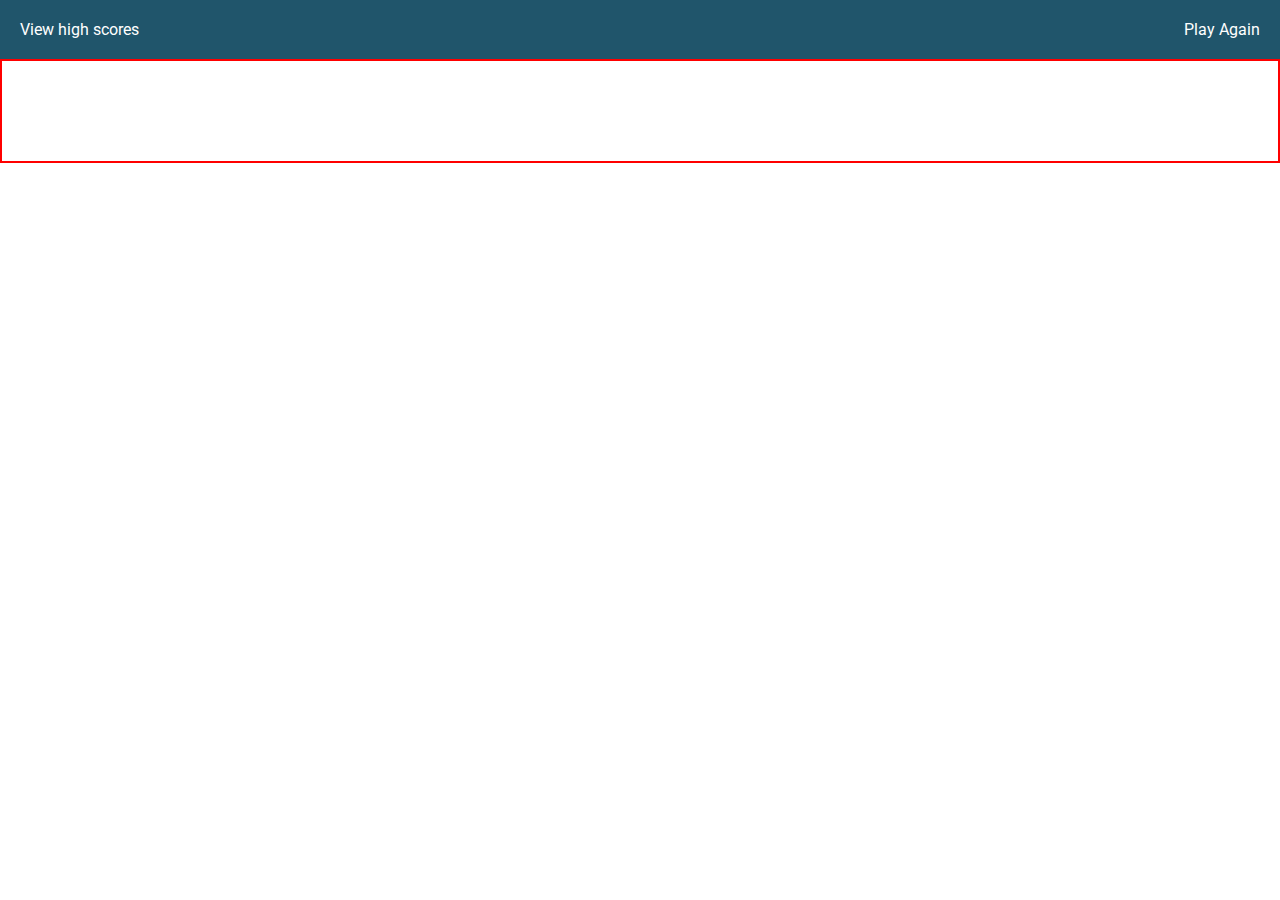
==== highscores.html @ 6c2375cb "save and retrieve highscores and display on page" ====
<!DOCTYPE html>
<html lang="en">

<head>
    <meta charset="UTF-8">
    <meta http-equiv="X-UA-Compatible" content="IE=edge">
    <meta name="viewport" content="width=device-width, initial-scale=1.0">
    <title>Coding Quiz</title>
    <link href="https://cdn.jsdelivr.net/npm/bootstrap@5.1.3/dist/css/bootstrap.min.css" rel="stylesheet" integrity="sha384-1BmE4kWBq78iYhFldvKuhfTAU6auU8tT94WrHftjDbrCEXSU1oBoqyl2QvZ6jIW3" crossorigin="anonymous">
    <link rel="preconnect" href="https://fonts.googleapis.com">
    <link rel="preconnect" href="https://fonts.gstatic.com" crossorigin>
    <link href="https://fonts.googleapis.com/css2?family=Josefin+Sans:wght@300;400&family=Playfair+Display&family=Quicksand&family=Roboto:wght@300;400&display=swap" rel="stylesheet">
    <link rel="stylesheet" href="./assets/css/styles.css" />
</head>

<body>

    <header>
        <div class="high-scores">
            <p><a href="./high-scores.html">View high scores</a></p>
        </div>
        <div>
            <a href="./index.html">
                <p>Play Again</p>
            </a>
        </div>
    </header>

    <main>
        <div class="container">
            <div class="row">
                <div class="col-12" id="highscores-list">

                </div>
            </div>
        </div>
    </main>

    <script src="https://cdn.jsdelivr.net/npm/bootstrap@5.1.3/dist/js/bootstrap.bundle.min.js" integrity="sha384-ka7Sk0Gln4gmtz2MlQnikT1wXgYsOg+OMhuP+IlRH9sENBO0LRn5q+8nbTov4+1p" crossorigin="anonymous"></script>
    <script src="https://cdnjs.cloudflare.com/ajax/libs/jquery/3.6.0/jquery.min.js" integrity="sha512-894YE6QWD5I59HgZOGReFYm4dnWc1Qt5NtvYSaNcOP+u1T9qYdvdihz0PPSiiqn/+/3e7Jo4EaG7TubfWGUrMQ==" crossorigin="anonymous" referrerpolicy="no-referrer"></script>
    <script src="./assets/js/highscores.js"></script>
</body>

</html>
---- assets/css/styles.css ----
/* remove browser default styling */
* {
    margin: 0;
    padding: 0;
    box-sizing: border-box;
}

/* branding */
:root {
    --primary-color: rgb(32,85,107);
    --primary-color-transp: rgba(32,85,107,0.9);
    --secondary-color: rgb(195,193,186);
    --black: #000;
    --white: #ffffff;
    --accent-color: rgb(178,199,198);
    --heading-font: "Josefin Sans", Arial, sans-serif;
    --paragraph-font: Roboto, Arial, serif;

}

body {
    font-family: var(--paragraph-font);
}

header {
    display: flex;
    padding: 20px;
    background-color: var(--primary-color);
    color: white;
}

header a {
    text-decoration: none;
    color: var(--white);
}

.high-scores {
    flex: 1;
}

.time {
    flex: 1;
    text-align: right;
}

.container {
    border: solid red 2px;
}

.title, .question {
    border: solid green 2px;
    margin: 5px;
    text-align: center;
    font-size: 32px;
    font-weight: bold;
    color: var(--primary-color);
    font-family: var(--heading-font);
}

.question{
    border: solid orange 2px;
    text-align: left;
    font-size: 24px;
}

p {
    line-height: 1.2em;
}

.button {
    background-color: var(--secondary-color);
    width: 35%;
    padding: 7px 5px;
    border-radius: 4px;
    margin: 10px 0;
}

.button:hover {
    background-color: var(--primary-color);
    color: white;
}

.multiple-choice-list {
    border: solid blue 2px;
}

ul {
    list-style: none;
}

#feedback {
    font-size: 24px;
    font-style: italic;
    letter-spacing: 0.25em;
    font-weight: lighter;
    color: var(--accent-color);
    border-top: 1px var(--accent-color) solid;
}

#highscores-list {
    min-height: 100px;
}
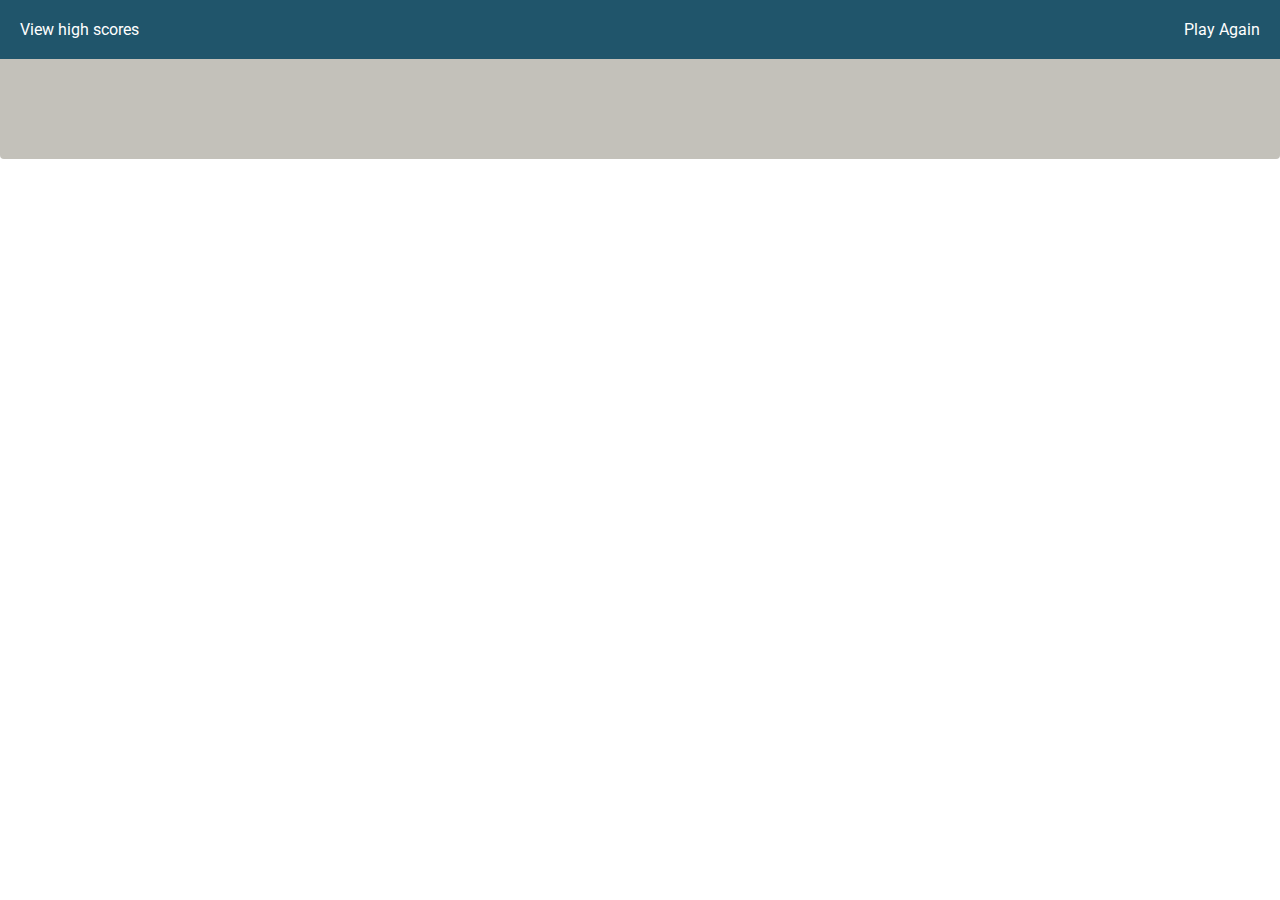
==== commit 3f920309: "updated header styling and updated link" ====
--- a/highscores.html
+++ b/highscores.html
@@ -17,7 +17,7 @@
 
     <header>
         <div class="high-scores">
-            <p><a href="./high-scores.html">View high scores</a></p>
+            <p><a href="./highscores.html">View high scores</a></p>
         </div>
         <div>
             <a href="./index.html">
--- a/assets/css/styles.css
+++ b/assets/css/styles.css
@@ -44,11 +44,11 @@
 }
 
 .container {
-    border: solid red 2px;
+    /* border: solid red 2px; */
 }
 
 .title, .question {
-    border: solid green 2px;
+    /* border: solid green 2px; */
     margin: 5px;
     text-align: center;
     font-size: 32px;
@@ -58,7 +58,7 @@
 }
 
 .question{
-    border: solid orange 2px;
+    /* border: solid orange 2px; */
     text-align: left;
     font-size: 24px;
 }
@@ -81,7 +81,7 @@
 }
 
 .multiple-choice-list {
-    border: solid blue 2px;
+    /* border: solid blue 2px; */
 }
 
 ul {
@@ -99,4 +99,9 @@
 
 #highscores-list {
     min-height: 100px;
+    padding: 20px;
+    line-height: 2rem;
+    color: var(--primary-color);
+    background-color: var(--secondary-color);
+    border-radius: 0 0 4px 4px;
 }